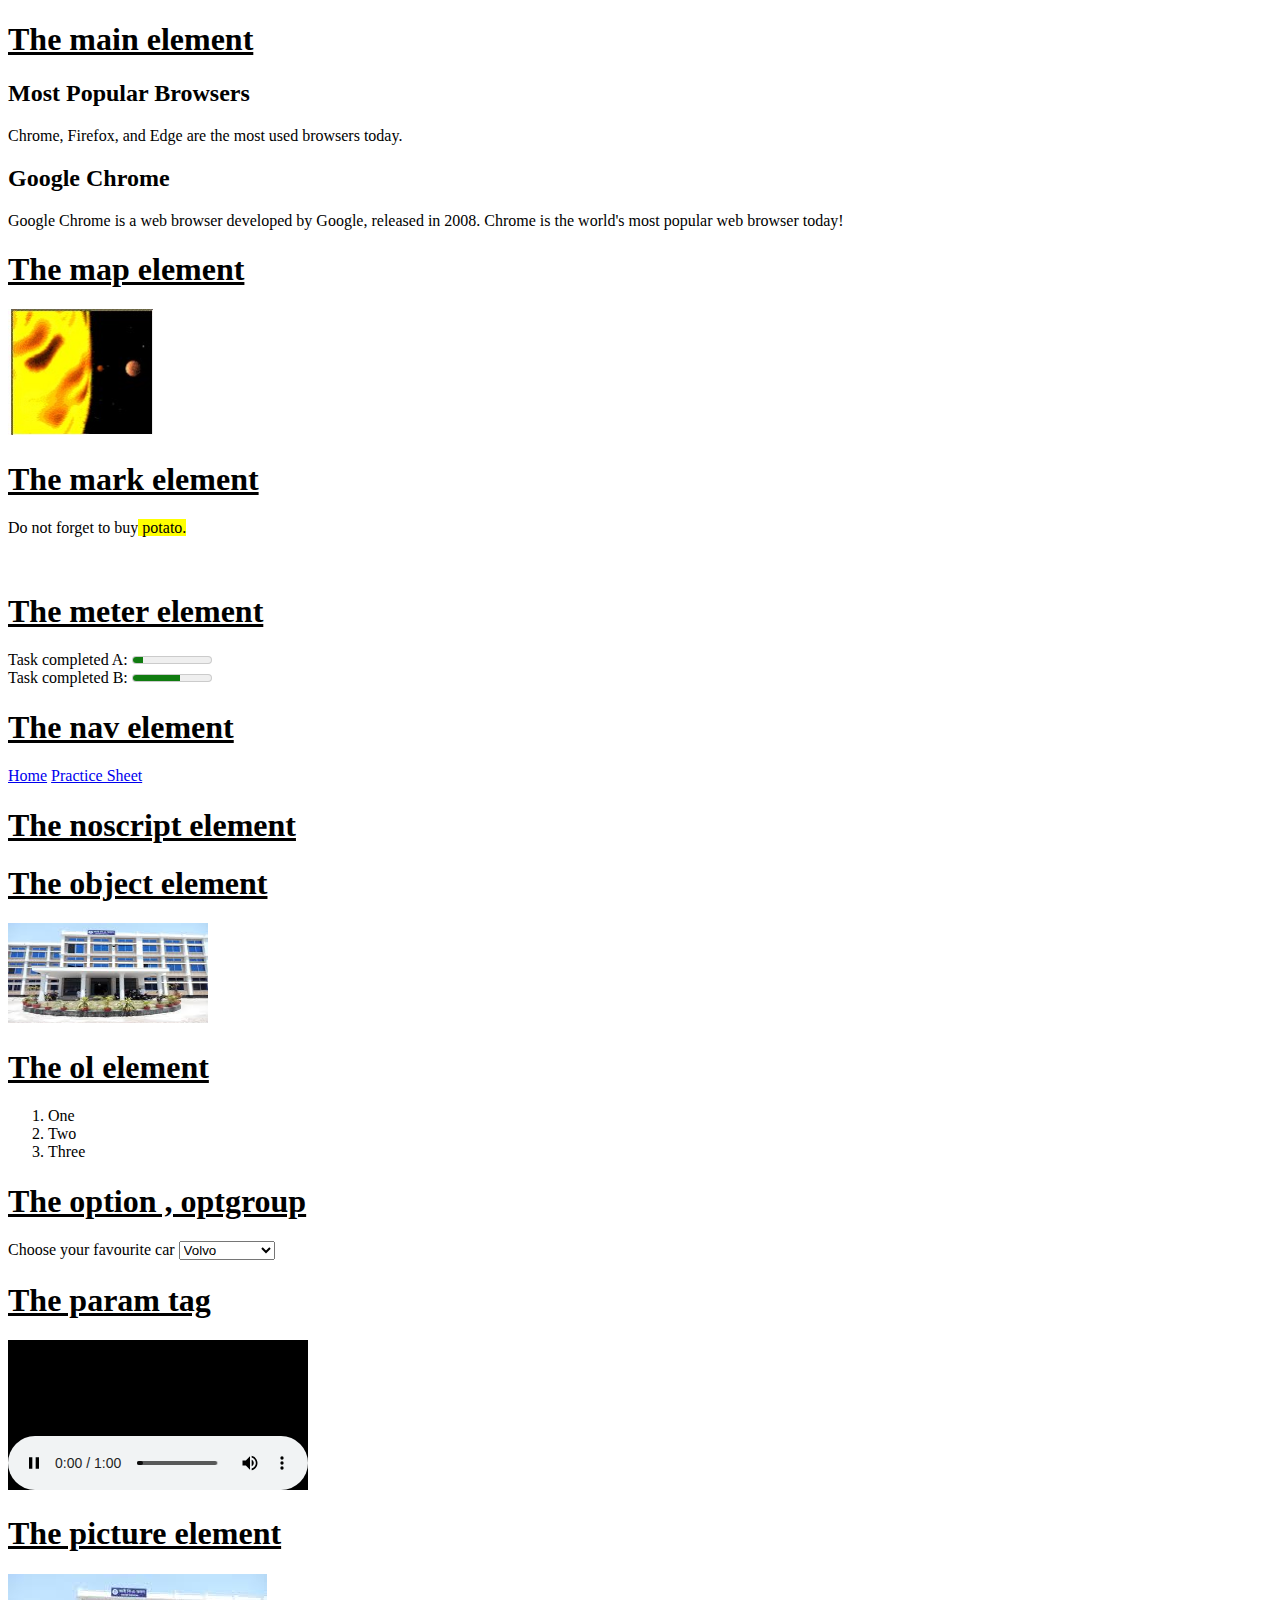
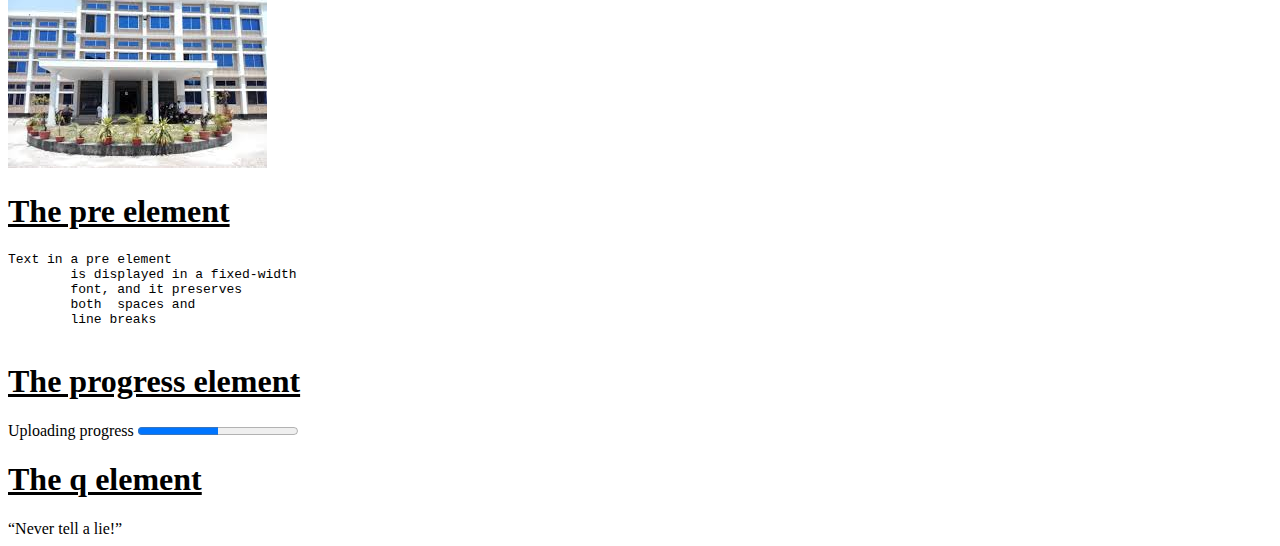
==== w3school.html @ 7b862acf "Add files via upload" ====
<!DOCTYPE html>
<html lang="en">
<head>
	<meta charset="UTF-8">
	<meta name="keywords" content="HTML, element">
	<meta name="description" content="html tag references">
	<meta name="author" content="Trina Hasan">
	<meta http-equiv="refresh" content="30"
	<meta name="viewport" content="width=device-width, initial-scale=1.0">
	<title>W3Schools next 50 html tag reference</title>
</head>
<body>
	
	<h1><u>The main element</u></h1>
	<main>
		 <h2>Most Popular Browsers</h2>
 		 <p>Chrome, Firefox, and Edge are the most used browsers today.</p>

		 <article>
		   <h2>Google Chrome</h2>
		    <p>Google Chrome is a web browser developed by Google, released in 2008. Chrome is the world's most popular web browser today!</p>
		 </article>

	</main>
	<h1><u>The map element</u></h1>
	<img src="images/planetmap.jpg" width="145" height="126"alt="Planets">
	<map name="planetmap">
		<area shape="rect" coords="0,0,82,126" alt="Sun" href="sun.htm">
		<area shape="circle" coords="90,58,3" alt="Mercury" href="mercur.htm">
		<area shape="ciecle" coords="124,58,8" alt="Venus" href="venus.htm">
	</map>
	<h1><u>The mark element</u></h1> 
	<p>Do not forget to buy<mark> potato.</mark></p>
	<br>
	<h1><u>The meter element</u></h1>
	<label for="task_a">Task completed A:</label>
	<meter id="task_a" value="3" min="2" max="10">3 out of 10</meter>
	<br>
	<label  for="task_b">Task completed B:</label>
	<meter id="task_b" value="0.6">70%</meter>
	<h1><u>The nav element</u></h1>
	<nav>
		<a href="index.html">Home</a>
		<a href="w3school.html">Practice Sheet</a>
	</nav>
	<h1><u>The noscript element</u></h1>
	<script>
		documrnt.write("Hello World!")
	</script>
	<noscript>Sorry, your browser does not support Javascript!</noscript>
	<h1><u>The object element</u></h1>
	<object data="images/ibaru.jpg" width="200" height="100"></object>

	<h1><u>The ol element</u></h1>
	<ol>
		<li>One</li>
		<li>Two</li>
		<li>Three</li>
	</ol>
	<h1><u>The option , optgroup</u></h1>
	<label for="cars">Choose your favourite car</label>
	<select name="cars" id="cars">
		<optgroup label="Swedish Cars">
			<option value="volvo">Volvo</option>
			<option value="Saab">Saab</option>
		</optgroup>
		<optgroup label="German Cars">
			<option value="mercedes">mercedes</option>
			<option value="audi">audi</option>
		</optgroup>
	</select>
	<h1><u>The param tag</u></h1>
	<object data="rain-01.mp3">
		<param name="autoplay" value="true">
	</object>
	<h1><u>The picture element</u></h1>
	<picture>
		<source media="(min-width:400px") srcset="images/ibaru.jpg">
		<source media="(min-width:200px") srcset="images/planetmap.jpg">
		<img src="images/googletranstator.jpg" alt="google translator" style="width:auto">
	</picture>
	<h1><u>The pre element</u></h1>
	<pre>Text in a pre element
	is displayed in a fixed-width
	font, and it preserves
	both  spaces and
	line breaks	
	</pre>
	<h1><u>The progress element</u></h1>
	<label for="file">Uploading progress</label>
	<progress id="file" value="50" max="100"></progress>

	<h1><u>The q element</u></h1>
	<q>Never tell a lie!</q>
	



	



	
</body>
</html>
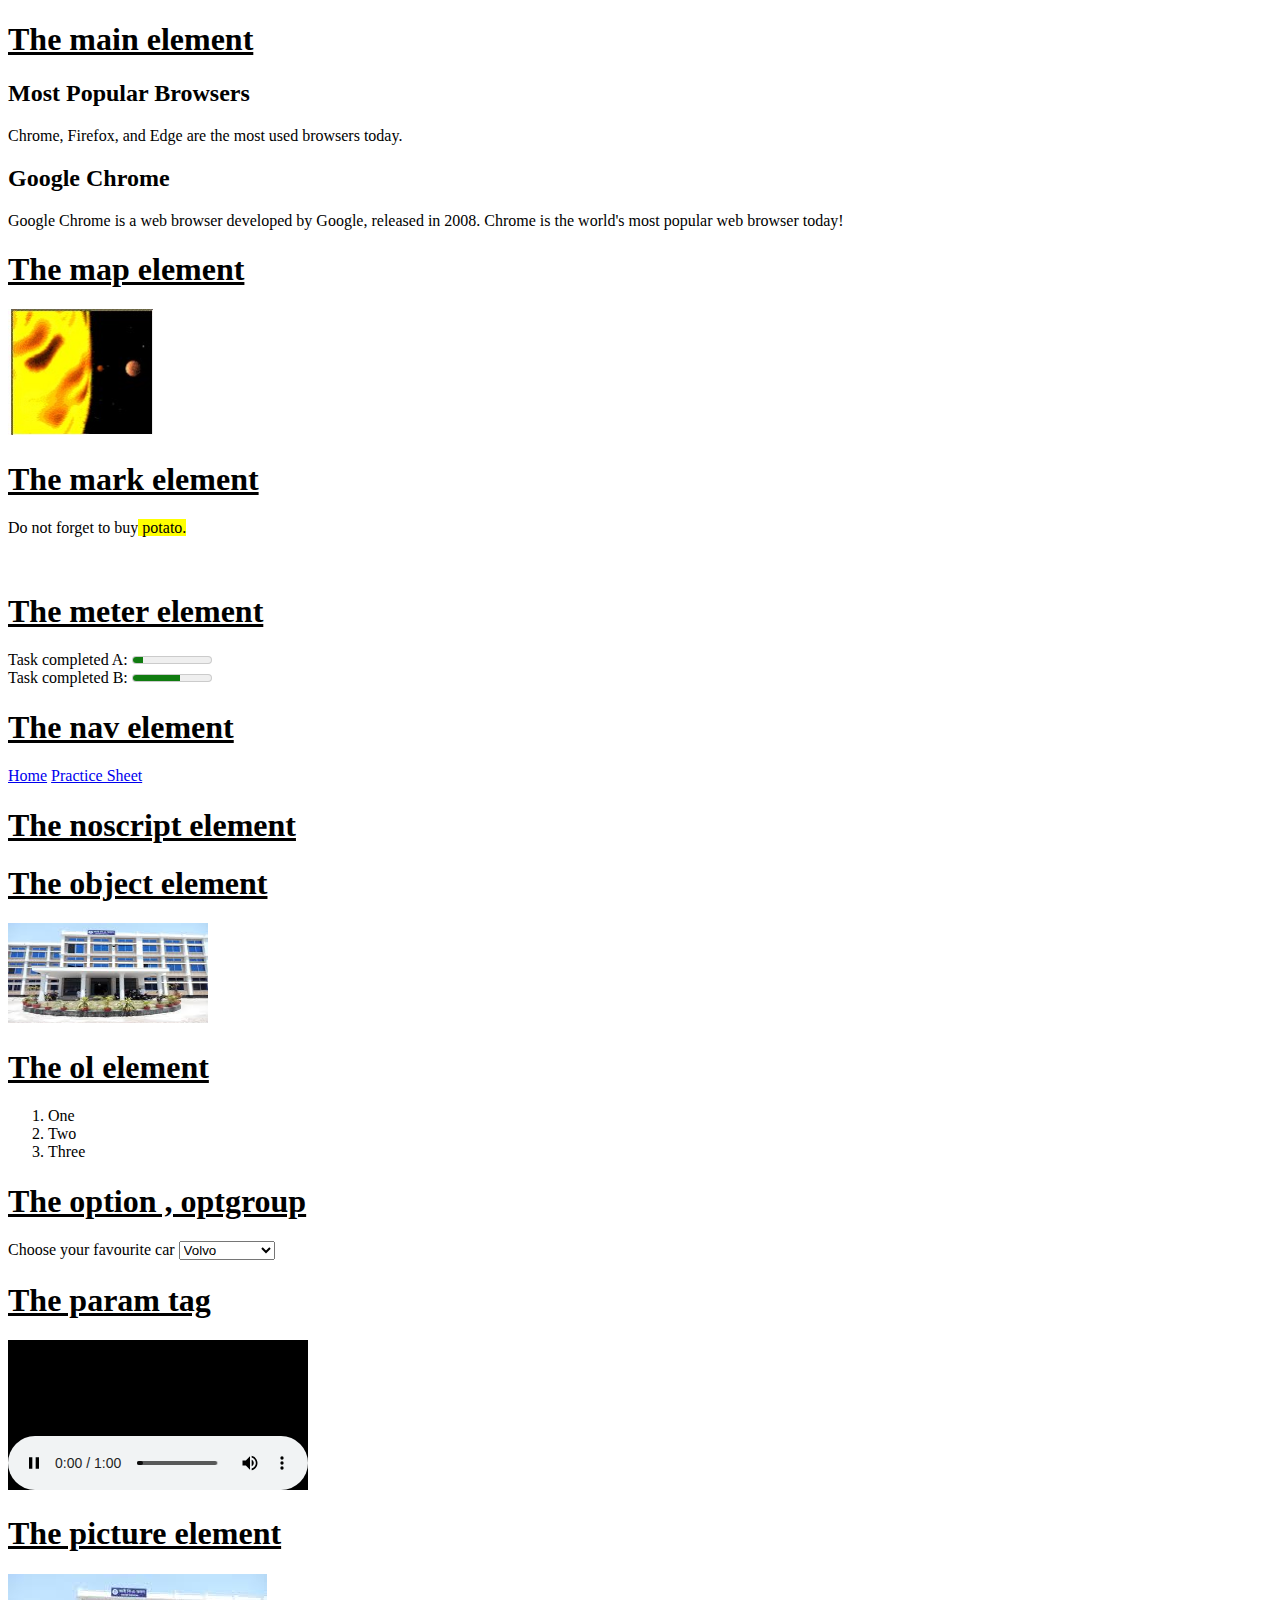
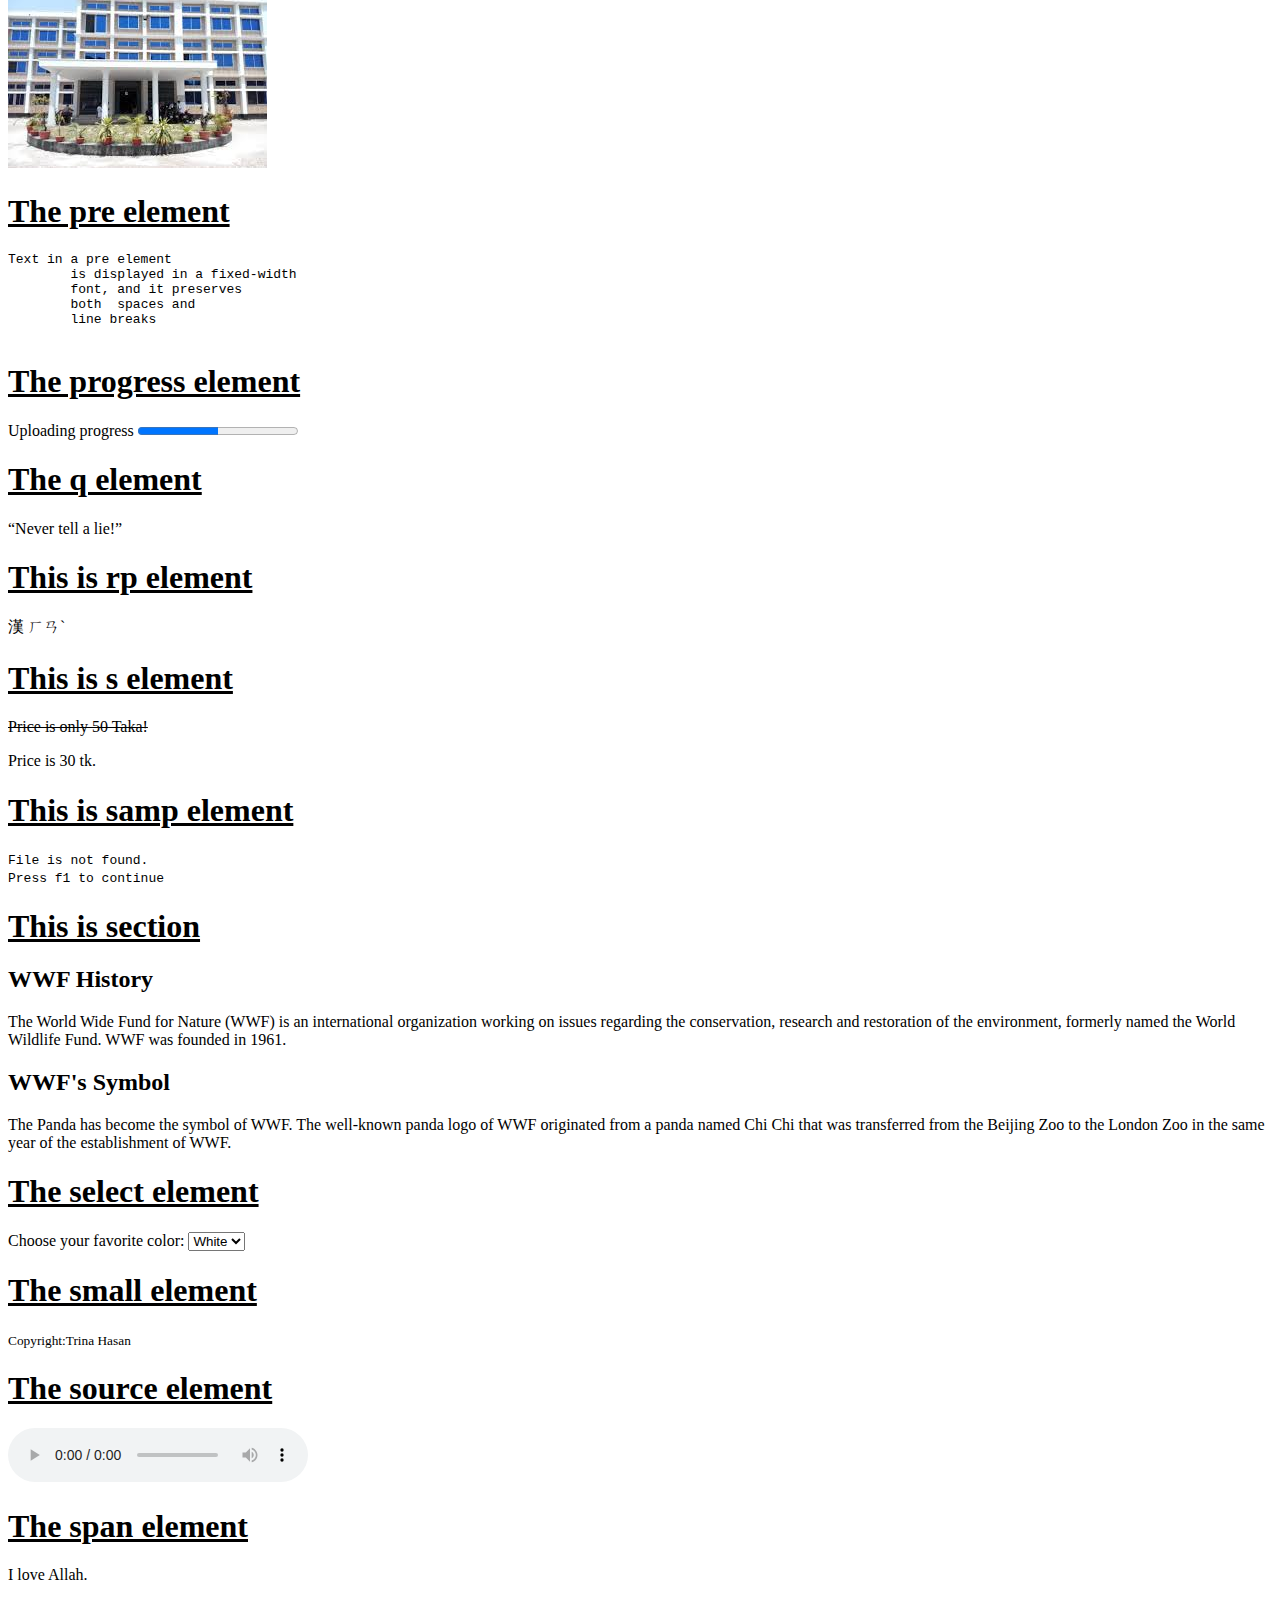
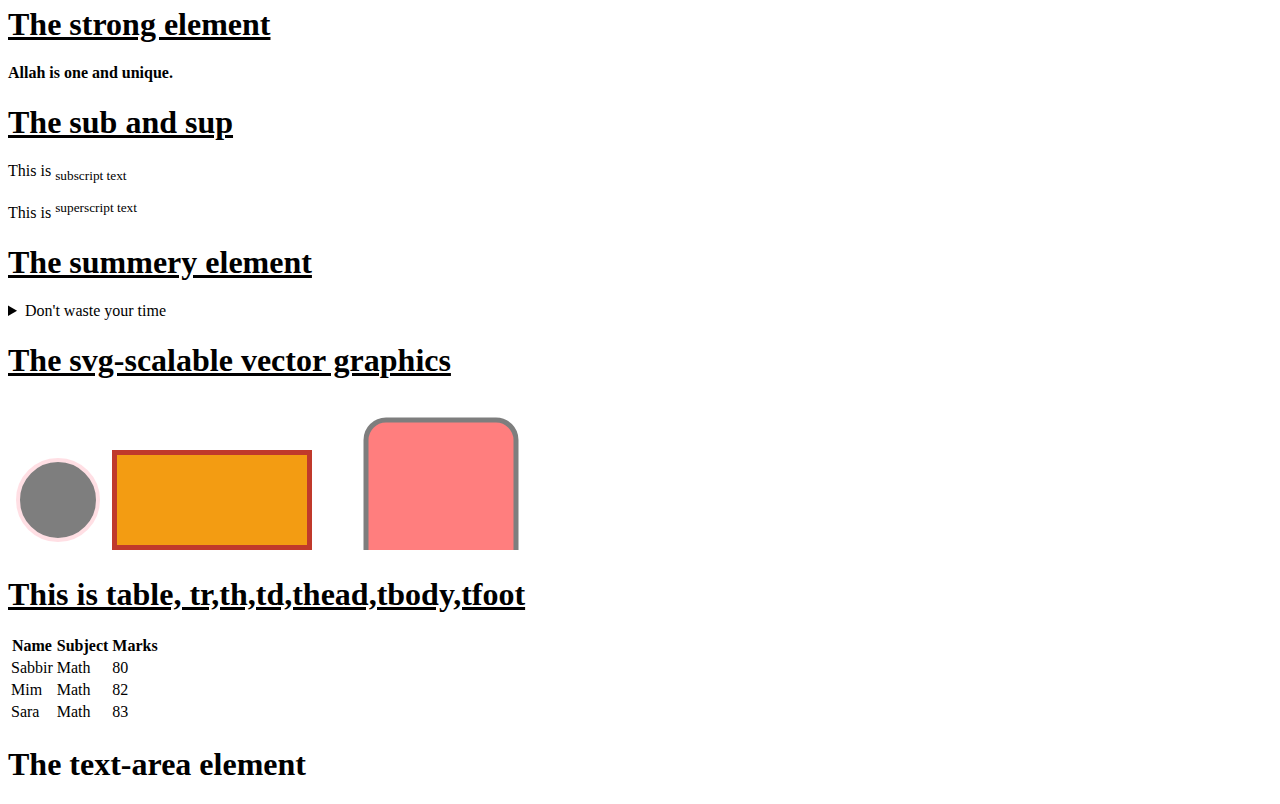
==== commit 60db0924: "Add files via upload" ====
--- a/w3school.html
+++ b/w3school.html
@@ -92,14 +92,105 @@
 
 	<h1><u>The q element</u></h1>
 	<q>Never tell a lie!</q>
+	<h1><u>This is rp element</u></h1>
+
+	<ruby>
+	漢 <rt><rp>(</rp>ㄏㄢˋ<rp>)</rp></rt>
+	</ruby>
+
+	<h1><u>This is s element</u></h1>
+	<p><s>Price is only 50 Taka!</s></p>
+	<p>Price is 30 tk.</p>
+	<h1><u>This is samp element</u></h1>
+	<p><samp>File is not found.<br>Press f1 to continue</samp></p>
+	<h1><u>This is section</u></h1>
+	<section>
+		<h2>WWF History</h2>
+		<p>The World Wide Fund for Nature (WWF) is an international organization working on issues regarding the conservation, research and restoration of the environment, formerly named the World Wildlife Fund. WWF was founded in 1961.</p>
+	</section>
+	<section>
+		<h2>WWF's Symbol</h2>
+		<p>The Panda has become the symbol of WWF. The well-known panda logo of WWF originated from a panda named Chi Chi that was transferred from the Beijing Zoo to the London Zoo in the same year of the establishment of WWF.</p>
+	</section>
+
+	<h1><u>The select element</u></h1>
+	<label for="colors">Choose your favorite color:</label>
+	<select name="cars" id="cars">
+		<option value="white">White</option>		
+		<option value="black">Black</option>		
+		<option value="blue">Blue</option>		
+	</select>
+
+	<h1><u>The small element</u></h1>
+	<p>
+		<small>Copyright:Trina Hasan</small>
+	</p>
+	<h1><u>The source element</u></h1>
+	<audio controls>
+		<source src="audios/bensound-anewbeginning.mp3" type="audio/mp3">
+	</audio>
+
+	<h1><u>The span element</u></h1>
+	<span>
+		I love Allah.
+	</span>
+
+	<h1><u>The strong element</u></h1>
+	<strong>Allah is one and unique.</strong>
+
+	<h1><u>The sub and sup</u></h1>
+	<p>This is <sub>subscript text</sub></p>
+	<p>This is <sup>superscript text</sup></p>
+
+	<h1><u>The summery element</u></h1>
+	<details>
+		<summary>Don't waste your time</summary>
+		<p>Time is one of the most precious blessings from ALLAH (subhanahu taala).So do not waste your time by doing meaningless or dirty staffs.	
+		</p>
+	</details>
+
+	<h1><u>The svg-scalable vector graphics</u></h1>
+	<svg width="100" height="100">
+		<circle cx="50" cy="50" r="40" stroke="pink" stroke-width="4" fill="black" opacity=".5" />
+	</svg>
+	<svg width="200" height="100">
+		<rect width="200" height="100" style="fill:#f39c12;stroke:#c0392b;stroke-width:10;"/>
+	</svg>
+	<svg width:400 height:180>
+		<rect x="50" y="20" rx="20" ry="20" width="150" height="150" style="fill:red;stroke:black;stroke-width:5;opacity:0.5; display:block:"/>
 	
-
+	</svg>
+	<h1><u>This is table, tr,th,td,thead,tbody,tfoot</u></h1>
+	<table>
+		<thead>
+			<tr>
+				<th>Name</th>
+				<th>Subject</th>
+				<th>Marks</th>
+			</tr>
+		</thead>
+		<tbody>
+			<tr> 
+				<td>Sabbir</td>
+				<td>Math</td>
+				<td>80</td>
+			</tr>
+		
+			<tr>
+				<td>Mim</td>
+				<td>Math</td>
+				<td>82</td>
+			</tr>
+		</tbody>
+		<tfoot>
+			<tr>
+				<td>Sara</td>
+				<td>Math</td>
+				<td>83</td>
+			</tr>
+		</tfoot>
+	</table>
+	<h1>The text-area element </h1>
 
 
 	
-
-
-
-	
-</body>
-</html>